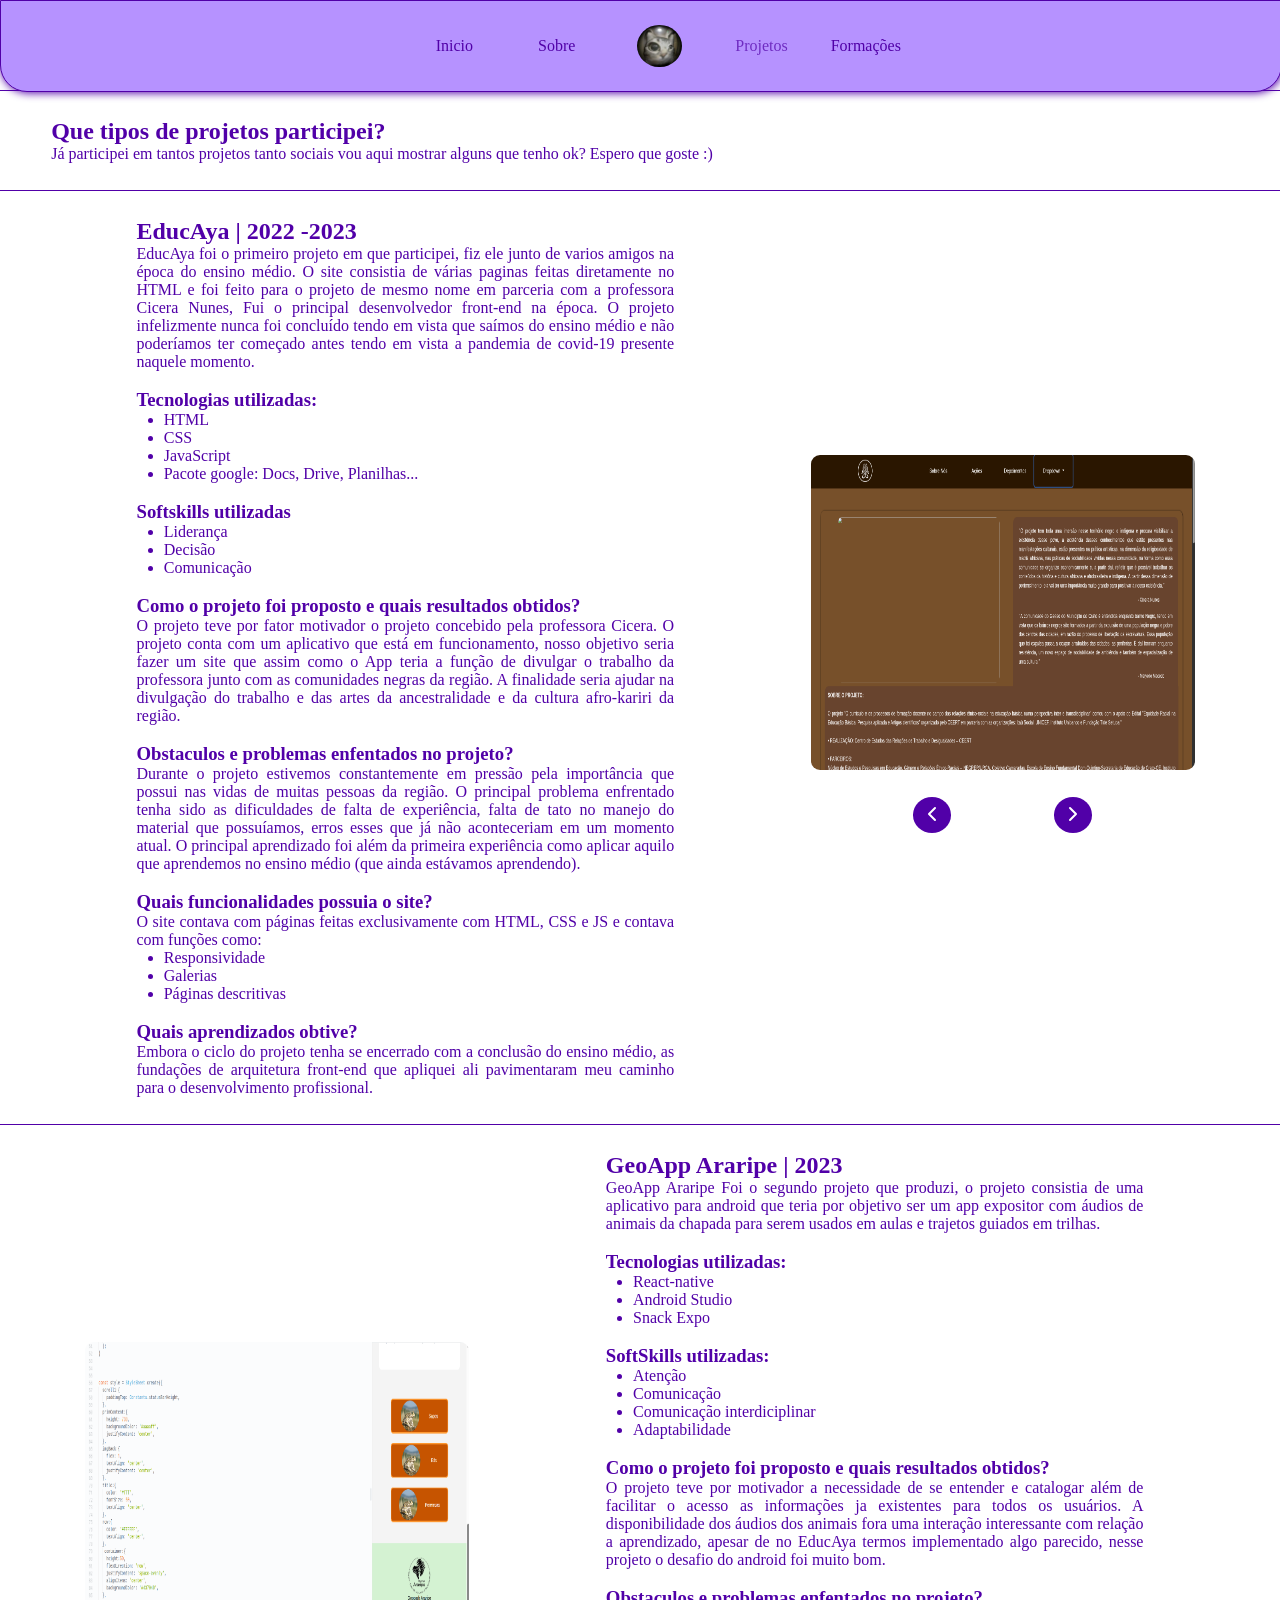
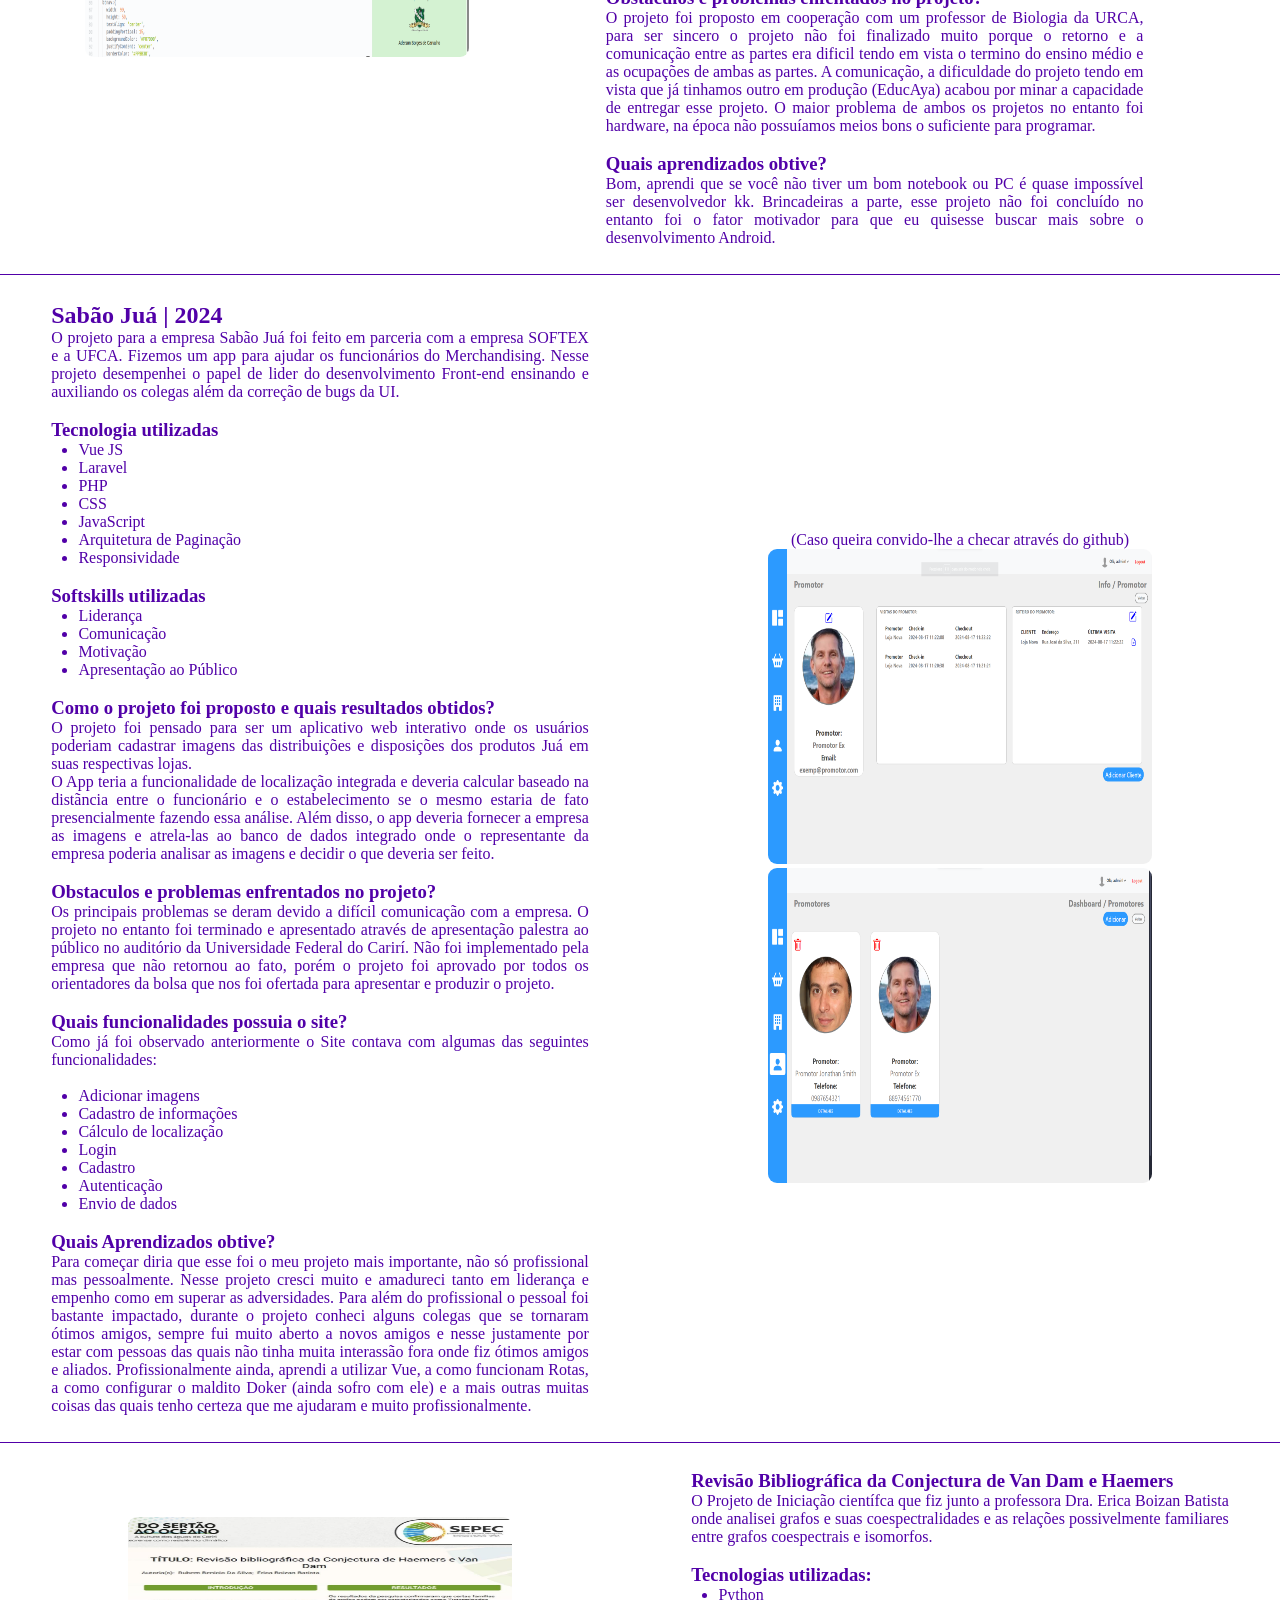
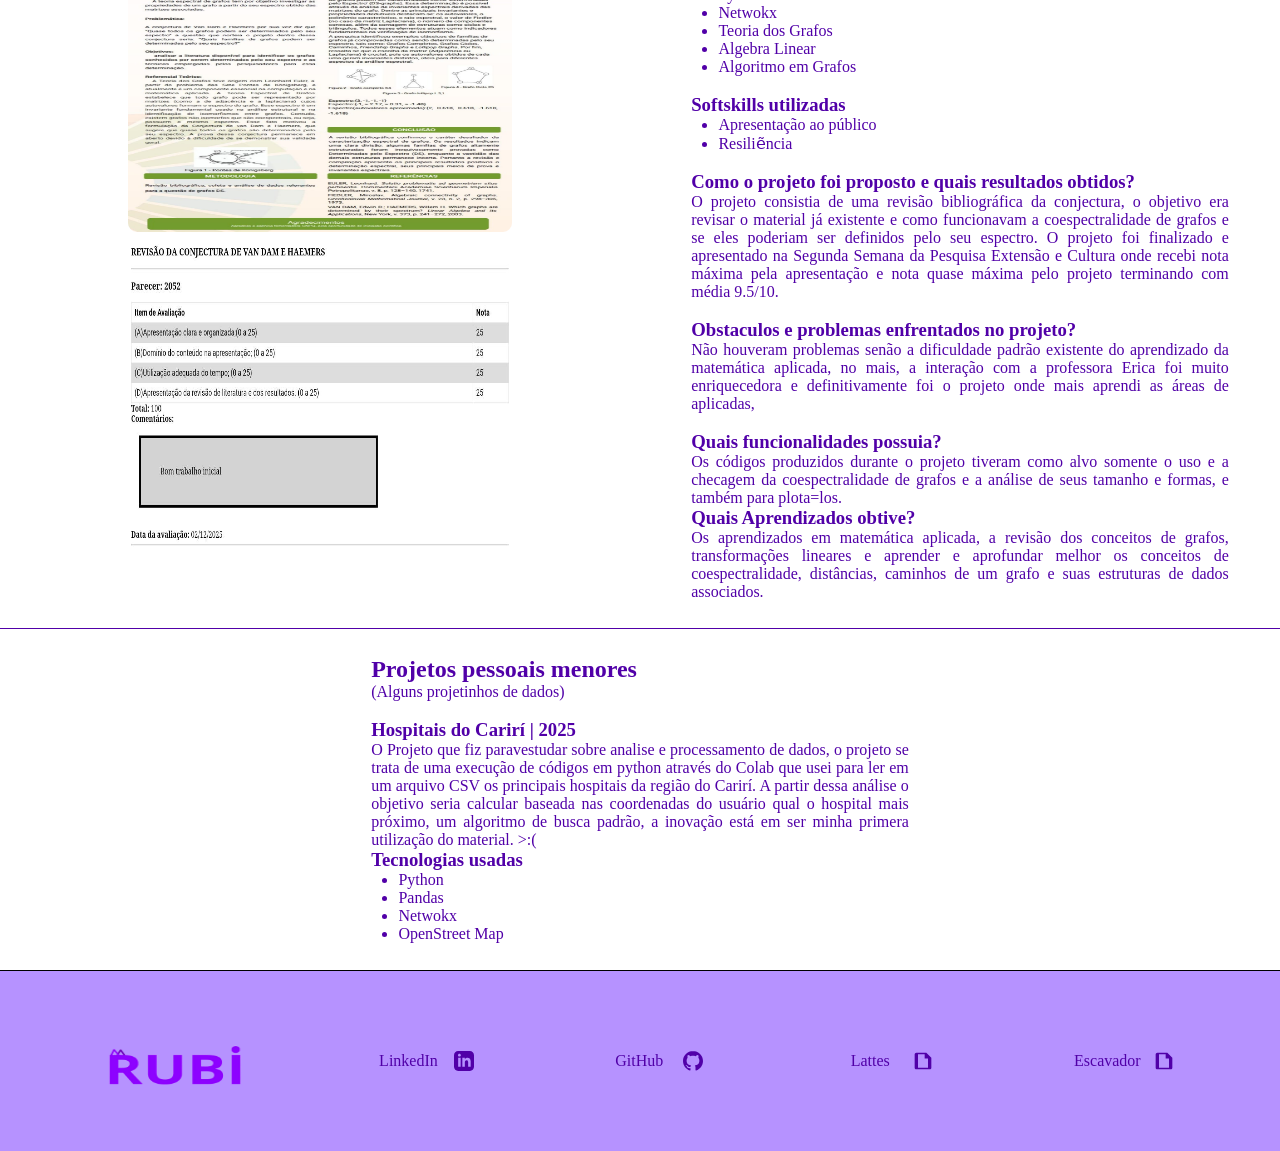
==== src/projetos/projetos.html @ ab5096b2 "Portifólio; V1" ====
<!DOCTYPE html>
<html lang="pt-br">

<head>
    <meta charset="UTF-8">
    <meta name="viewport" content="width=device-width, initial-scale=1.0">
    <title>Rubi - Projetos</title>
    <link rel="stylesheet" href="projetos.css">
    <script src="/src/components/nav.js"></script>
    <link rel="shortcut icon" href="/assets/3fc21e823c2abfa0efb5ecb2fb145444.jpg" type="image/x-icon">
    <script src="/src/components/footer.js" defer></script>
    <script src="/src/components/galeria.js" defer></script>
</head>

<body>
    <nav-bar></nav-bar>
    <section class="projApres">
        <h1>Que tipos de projetos participei?</h1>
        <p>Já participei em tantos projetos tanto sociais vou aqui mostrar alguns que tenho ok? Espero que goste :)</p>
    </section>
    <section class="EducAya">
        <article>
            <h2>EducAya | 2022 -2023</h2>
            <p>EducAya foi o primeiro projeto em que participei, fiz ele junto de varios amigos na época do ensino
                médio. O site consistia de várias paginas feitas diretamente no HTML e foi feito para o projeto de mesmo
                nome em parceria com a professora Cicera Nunes, Fui o principal desenvolvedor front-end na época. O
                projeto infelizmente nunca foi concluído tendo em vista que saímos do ensino médio e não poderíamos ter
                começado antes tendo em vista a pandemia de covid-19 presente naquele momento.</p>

            <br>
            <h3>Tecnologias utilizadas: </h3>
            <ul>
                <li>HTML</li>
                <li>CSS</li>
                <li>JavaScript</li>
                <li> Pacote google: Docs, Drive, Planilhas...</li>
            </ul>

            <br>

            <h3>Softskills utilizadas</h3>
            <ul>
                <li>Liderança</li>
                <li>Decisão</li>
                <li>Comunicação</li>
            </ul>
            <br>
            <h3>Como o projeto foi proposto e quais resultados obtidos?</h3>
            <p>O projeto teve por fator motivador o projeto concebido pela professora Cicera. O projeto conta com um
                aplicativo que está em funcionamento, nosso objetivo seria fazer um site que assim como o App teria a
                função de divulgar o trabalho da professora junto com as comunidades negras da região. A finalidade
                seria ajudar na divulgação do trabalho e das artes da ancestralidade e da cultura afro-kariri da região.
            </p>
            <br>
            <h3>Obstaculos e problemas enfentados no projeto?</h3>
            <p>Durante o projeto estivemos constantemente em pressão pela importância que possui nas vidas de muitas
                pessoas da região. O principal problema enfrentado tenha sido as dificuldades de falta de experiência,
                falta de tato no manejo do material que possuíamos, erros esses que já não aconteceriam em um momento
                atual. O principal aprendizado foi além da primeira experiência como aplicar aquilo que aprendemos no
                ensino médio (que ainda estávamos aprendendo).
            </p>
            <br>
            <h3>Quais funcionalidades possuia o site?</h3>
            <p>O site contava com páginas feitas exclusivamente com HTML, CSS e JS e contava com funções como: </p>
            <ul>
                <li>Responsividade</li>
                <li>Galerias</li>
                <li>Páginas descritivas</li>
            </ul>
            <br>
            <h3>Quais aprendizados obtive?</h3>
            <p>Embora o ciclo do projeto tenha se encerrado com a conclusão do ensino médio, as fundações de arquitetura front-end que apliquei ali pavimentaram meu caminho para o desenvolvimento profissional.</p>
        </article>
        <div>
            <img id="moldura" src="/assets/Educaya1.png" alt="Galeria" style="border-radius: 1vh;">
            <button onclick="navegar(-1)"><svg xmlns="http://www.w3.org/2000/svg" width="24" height="24"
                    viewBox="0 0 24 24" fill="none" stroke="currentColor" stroke-width="2" stroke-linecap="round"
                    stroke-linejoin="round">
                    <polyline points="15 18 9 12 15 6"></polyline>
                </svg></button>
            <button onclick="navegar(1)"><svg xmlns="http://www.w3.org/2000/svg" width="24" height="24"
                    viewBox="0 0 24 24" fill="none" stroke="currentColor" stroke-width="2" stroke-linecap="round"
                    stroke-linejoin="round">
                    <polyline points="9 18 15 12 9 6"></polyline>
                </svg></button>
            </div>
    </section>
    <section>
        <img src="/assets/geoapp1.png">
        <article>
            <h2>GeoApp Araripe | 2023</h2>
            <p>GeoApp Araripe Foi o segundo projeto que produzi, o projeto consistia de uma aplicativo para android que teria por objetivo ser um app expositor com áudios de animais da chapada para serem usados em aulas e trajetos guiados em trilhas.</p>
            <br>
            <h3>Tecnologias utilizadas:</h3>
            <ul>
                <li>React-native</li>
                <li>Android Studio</li>
                <li>Snack Expo</li>
            </ul>
            <br>
            <h3>SoftSkills utilizadas: </h3>
            <ul>
                <li>Atenção</li>
                <li>Comunicação</li>
                <li>Comunicação interdiciplinar</li>
                <li>Adaptabilidade</li>
            </ul>
            <br>
            <h3>Como o projeto foi proposto e quais resultados obtidos?</h3>
            <p>O projeto teve por motivador a necessidade de se entender e catalogar além de facilitar o acesso as informações ja existentes para todos os usuários. A  disponibilidade dos áudios dos animais fora uma interação interessante com relação a aprendizado, apesar de no EducAya termos implementado algo parecido, nesse projeto o desafio do android foi muito bom.</p>
            <br>
            <h3>Obstaculos e problemas enfentados no projeto?</h3>
            <p>O projeto foi proposto em cooperação com um professor de Biologia da URCA, para ser sincero o projeto não foi finalizado muito porque o retorno e a comunicação entre as partes era dificil tendo em vista o termino do ensino médio e as ocupações de ambas as partes. A comunicação, a dificuldade do projeto tendo em vista que já tinhamos outro em produção (EducAya) acabou por minar a capacidade de entregar esse projeto. O maior problema de ambos os projetos no entanto foi hardware, na época não possuíamos meios bons o suficiente para programar. </p>
            <br>
            <h3>Quais aprendizados obtive?</h3>
            <p>Bom, aprendi que se você não tiver um bom notebook ou PC é quase impossível ser desenvolvedor kk. Brincadeiras a parte, esse projeto não foi concluído no entanto foi o fator motivador para que eu quisesse buscar mais sobre o desenvolvimento Android. </p>
        </article>
    </section>
    <section>
       
        <article>
            <h2>Sabão Juá | 2024</h2>
            <p>O projeto para a empresa Sabão Juá foi feito em parceria com a empresa SOFTEX e a UFCA. Fizemos um app para ajudar os funcionários do Merchandising. Nesse projeto desempenhei o papel de lider do desenvolvimento Front-end ensinando e auxiliando os colegas além da correção de bugs da UI.</p>
            <br>
            <h3>Tecnologia utilizadas</h3>
            <ul>
                <li>Vue JS</li>
                <li>Laravel</li>
                <li>PHP</li>
                <li>CSS</li>
                <li>JavaScript</li>
                <li>Arquitetura de Paginação</li>
                <li>Responsividade</li>

            </ul>
            <br>
            <h3>Softskills utilizadas</h3>
            <ul>
                <li>Liderança</li>
                <li>Comunicação</li>
                <li>Motivação</li>
                <li>Apresentação ao Público</li>
            </ul>
            <br>
            <h3>Como o projeto foi proposto e quais resultados obtidos?</h3>
            <p>O projeto foi pensado para ser um aplicativo web interativo onde os usuários poderiam cadastrar imagens das distribuições e disposições dos produtos Juá em suas respectivas lojas. <br>

            O App teria a funcionalidade de localização integrada e deveria calcular baseado na distãncia entre o funcionário e o estabelecimento se o mesmo estaria de fato presencialmente fazendo essa análise. Além disso, o app deveria fornecer a empresa as imagens e atrela-las ao banco de dados integrado onde o representante da empresa poderia analisar as imagens e decidir o que deveria ser feito.
            </p>
            <br>
            <h3>Obstaculos e problemas enfrentados no projeto?</h3>
            <p>Os principais problemas se deram devido a difícil comunicação com a empresa. O projeto no entanto foi terminado e apresentado através de apresentação palestra ao público no auditório da Universidade Federal do Carirí. Não foi implementado pela empresa que não retornou ao fato, porém o projeto foi aprovado por todos os orientadores da bolsa que nos foi ofertada para apresentar e produzir o projeto.</p>
            <br>
            <h3>Quais funcionalidades possuia o site?</h3>
            <p>Como já foi observado anteriormente o Site contava com algumas das seguintes funcionalidades:</p>
            <br>
            <ul>
                <li>Adicionar imagens</li>
                <li>Cadastro de informações</li>
                <li>Cálculo de localização</li>
                <li>Login</li>
                <li>Cadastro</li>
                <li>Autenticação</li>
                <li>Envio de dados</li>
            </ul>
            <br>
            <h3>Quais Aprendizados obtive?</h3>
            <p>Para começar diria que esse foi o meu projeto mais importante, não só profissional mas pessoalmente. Nesse projeto cresci muito e amadureci tanto em liderança e empenho como em superar as adversidades. Para além do profissional o pessoal foi bastante impactado, durante o projeto conheci alguns colegas que se tornaram ótimos amigos, sempre fui muito aberto a novos amigos e nesse justamente por estar com pessoas das quais não tinha muita interassão fora onde fiz ótimos amigos e aliados. Profissionalmente ainda, aprendi a utilizar Vue, a como funcionam Rotas, a como configurar o maldito Doker (ainda sofro com ele) e a mais outras muitas coisas das quais tenho certeza que me ajudaram e muito profissionalmente.</p> 
        </article>
        <div>
            <p>(Caso queira convido-lhe a checar através do github)</p>
            <img src="/assets/Jua1.png" alt="">
            <img src="/assets/jua2.png" alt="">
        </div>
    </section>
    <section>
        <div>
            <img src="/assets/Conjectura1.jpeg" alt="">
            <img src="/assets/Conjectura2.jpeg" alt="">
        </div>
        <article>
            <h3>Revisão Bibliográfica da Conjectura de Van Dam e Haemers</h3>
            <p>O Projeto de Iniciação científca que fiz junto a professora Dra. Erica Boizan Batista onde analisei grafos e suas
                coespectralidades e as relações possivelmente familiares entre grafos coespectrais e isomorfos.</p>
            <br>
            <h3>Tecnologias utilizadas:</h3>
            <ul>
                <li>Python</li>
                <li>Netwokx</li>
                <li>Teoria dos Grafos</li>
                <li>Algebra Linear</li>
                <li>Algoritmo em Grafos</li>
            </ul>
            <br>
            <h3>Softskills utilizadas</h3>
            <ul>
                <li>Apresentação ao público</li>
                <li>Resiliẽncia</li>
            </ul>
            <br>
            <h3>Como o projeto foi proposto e quais resultados obtidos?</h3>
            <p>O projeto consistia de uma revisão bibliográfica da conjectura, o objetivo era revisar o material já existente e como funcionavam a coespectralidade de grafos e se eles poderiam ser definidos pelo seu espectro. O projeto foi finalizado e apresentado na Segunda Semana da Pesquisa Extensão e Cultura onde recebi nota máxima pela apresentação e nota quase máxima pelo projeto terminando com média 9.5/10.</p>
            <br>
            <h3>Obstaculos e problemas enfrentados no projeto?</h3>
            <p>Não houveram problemas senão a dificuldade padrão existente do aprendizado da matemática aplicada, no mais, a interação com a professora Erica foi muito enriquecedora e definitivamente foi o projeto onde mais aprendi as áreas de aplicadas,</p>
            <br>
            <h3>Quais funcionalidades possuia?</h3>
            <p>Os códigos produzidos durante o projeto tiveram como alvo somente o uso e a checagem da coespectralidade de grafos e a análise de seus tamanho e formas, e também para plota=los.</p>
            <h3>Quais Aprendizados obtive?</h3>
            <p>Os aprendizados em matemática aplicada, a revisão dos conceitos de grafos, transformações lineares e aprender e aprofundar melhor os conceitos de coespectralidade, distâncias, caminhos de um grafo e suas estruturas de dados associados.</p>
        </article>
    </section>
    <section>
        <article>
            <h2>Projetos pessoais menores</h2>
            <p>(Alguns projetinhos de dados)</p>
            <br>
            <h3>Hospitais do Carirí | 2025</h3>
            <p>O Projeto que fiz paravestudar sobre analise e processamento de dados, o projeto se trata de uma execução de códigos em python através do Colab que usei para ler em um arquivo CSV os principais hospitais da região do Carirí. A partir dessa análise o objetivo seria calcular baseada nas coordenadas do usuário qual o hospital mais próximo, um algoritmo de busca padrão, a inovação está em ser minha primera utilização do material. >:(</p>
            <h3>Tecnologias usadas</h3>
            <ul>
                <li>Python</li>
                <li>Pandas</li>
                <li>Netwokx</li>
                <li>OpenStreet Map</li>
            </ul>
            <p></p>
        </article>
    </section>
    <foo-ter></foo-ter>
</body>

</html>
---- src/projetos/projetos.css ----
*{
    box-sizing: border-box;
    margin: 0;
}
body{
    color:#5100a8;
    text-align: center;
}
article{
    width: 50%;
    text-align: justify;
}
.projApres{
    display: flex;
    flex-wrap: wrap;
    width: 100%;
    padding-block: 3vh;
    justify-content: start;
    align-items: center;
    text-align: justify;
    margin-top: 10vh;

}
.projApres h1, p{
    width: 80%;
    padding-inline: 4vw;
}
section{
    display: flex;
    flex-wrap: wrap;
    width: 100%;
    padding-block: 3vh;
    text-align: justify;
    align-items: center;
    justify-content: space-evenly;
    border-top: #5100a8 solid .1vh;
    
}

section h2, section h3, section p{
    width: 100%;
    padding-inline: 4vw;
}
section div{
    width: 50%;
    text-align: center;
}
section li{
    margin-left: 3vw;
}
img{
    width: 30vw;
    height: 35vh;
    border-radius: 1vh;
    transition: .5s;
}
.EducAya div{
    overflow: hidden;
    width: 30vw;
    height: 45vh;
    display: flex;
    flex-wrap: wrap;
    justify-content: space-evenly;
}
.EducAya div ul{
    display:flex;
    justify-content: center;
    width: 30vw;
}
.EducAya button{
    background-color: #5100a8;
    color: #fff;
    border: none;
    width: 3vw;
    height: 4vh;
    border-radius: 100%;
    cursor: pointer;
}

@media  (max-width:700px){

    article{
        width: 100%;
    }
    .EducAya div, .geoApp div{
        width: 90vw;
        height: 52vh;
        margin-top: 2vh;
    }
    section div{
        width: 100%;
        text-align: center;
    }
    section img{
        width: 90vw;
        height: 44vh;
    }
    .EducAya button{
        width: 10vw;
        height: 5vh;
    }
}
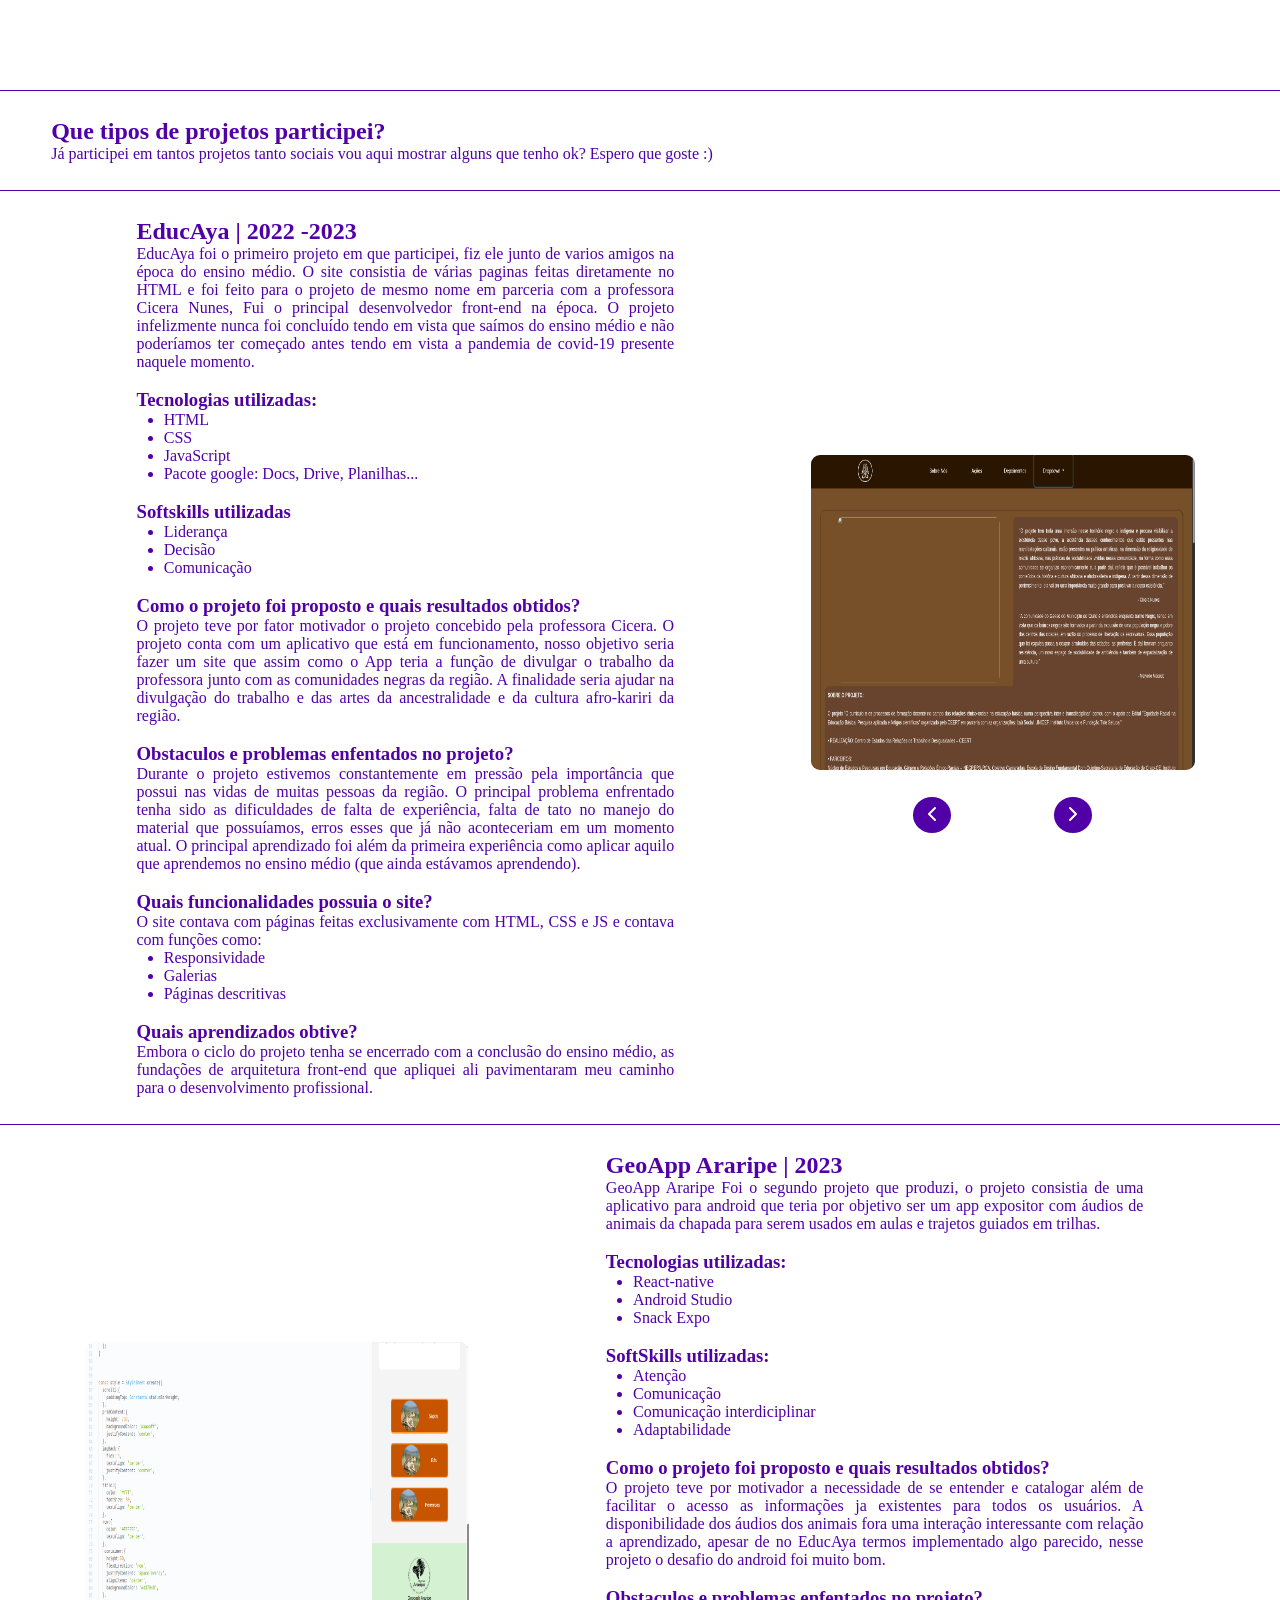
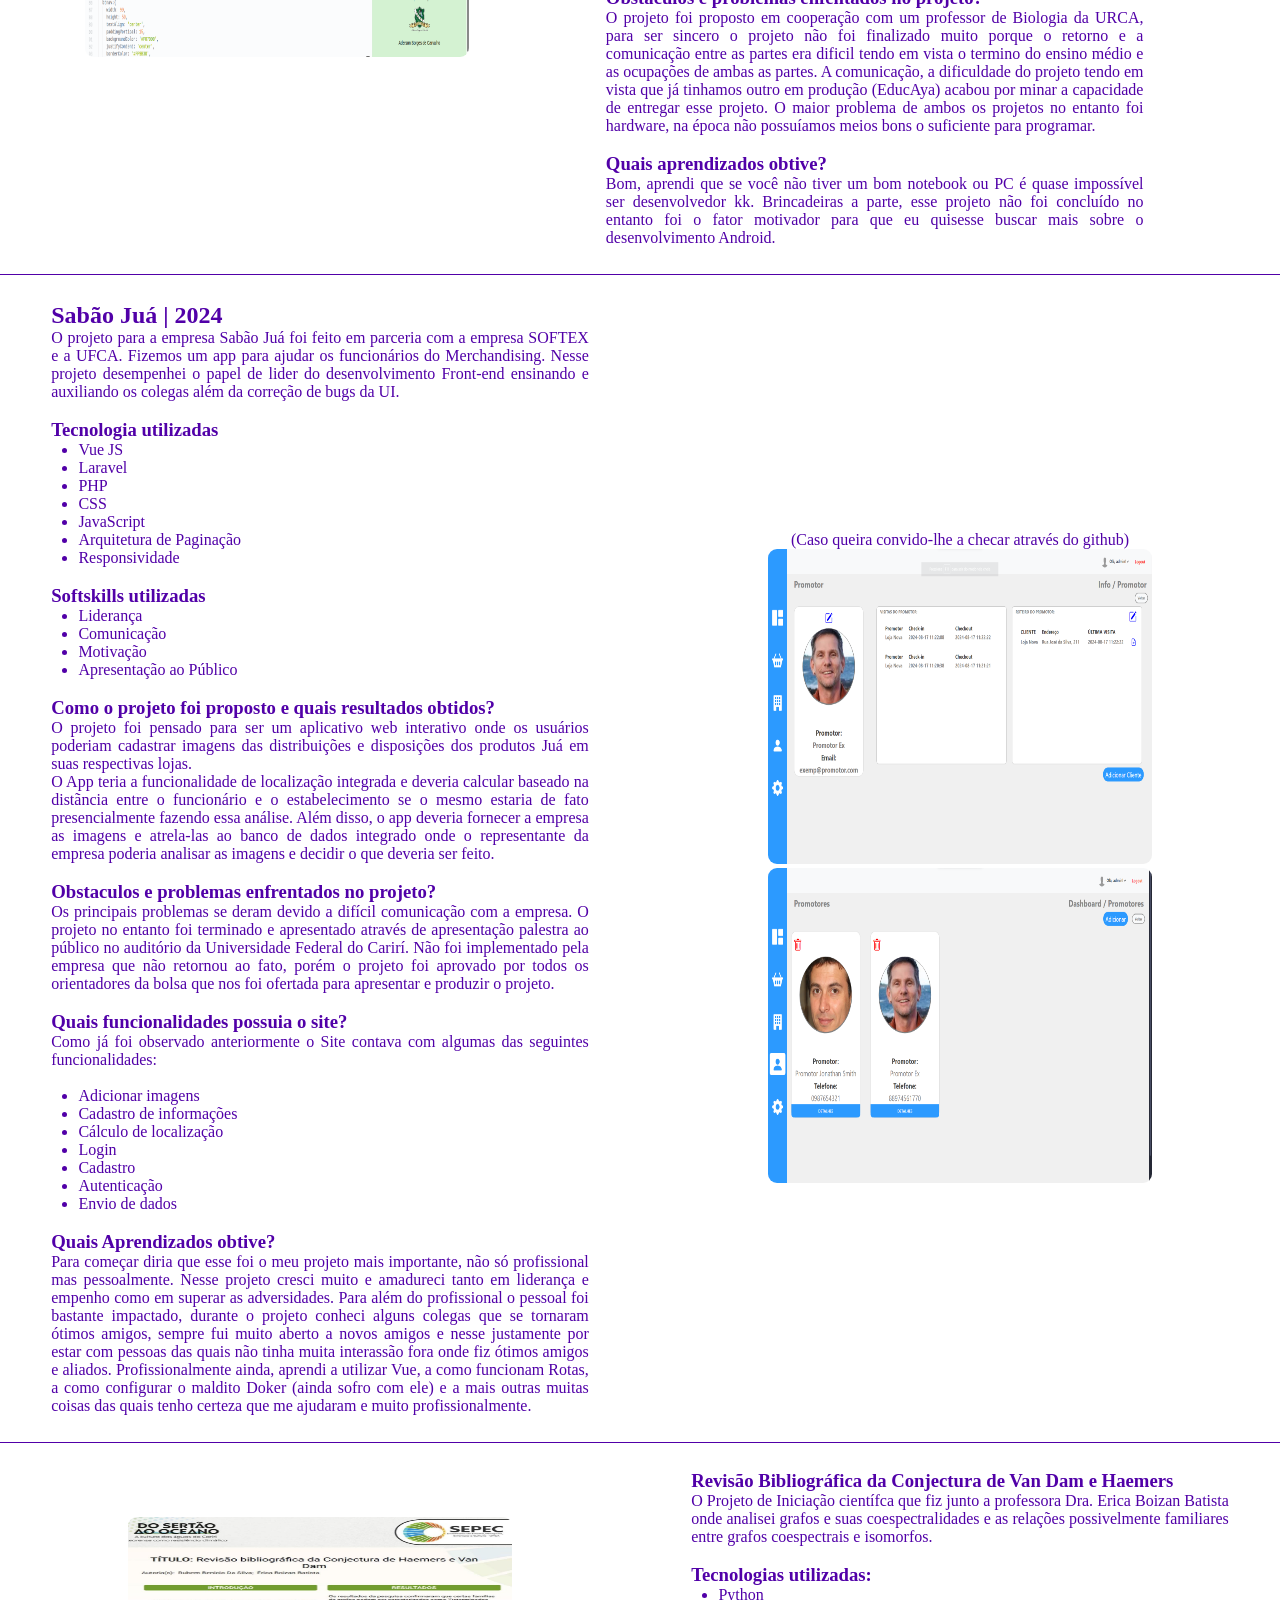
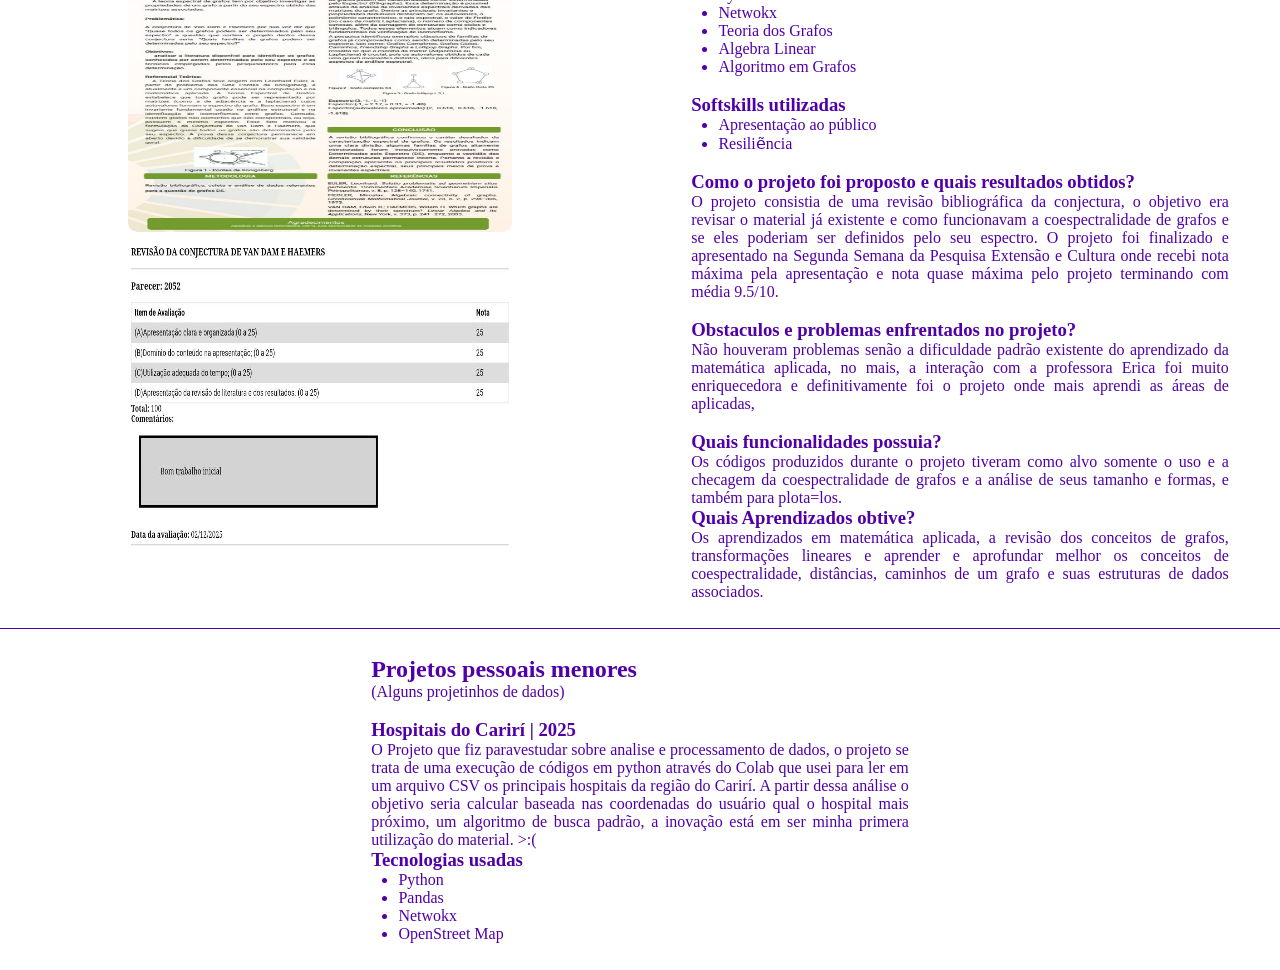
==== commit 2370d672: "Portifolio v1.6" ====
--- a/src/projetos/projetos.html
+++ b/src/projetos/projetos.html
@@ -6,10 +6,10 @@
     <meta name="viewport" content="width=device-width, initial-scale=1.0">
     <title>Rubi - Projetos</title>
     <link rel="stylesheet" href="projetos.css">
-    <script src="/src/components/nav.js"></script>
-    <link rel="shortcut icon" href="/assets/3fc21e823c2abfa0efb5ecb2fb145444.jpg" type="image/x-icon">
-    <script src="/src/components/footer.js" defer></script>
-    <script src="/src/components/galeria.js" defer></script>
+    <script src="/components/nav.js"></script>
+    <link rel="shortcut icon" href="./assets/3fc21e823c2abfa0efb5ecb2fb145444.jpg" type="image/x-icon">
+    <script src="/components/footer.js" defer></script>
+    <script src="/components/galeria.js" defer></script>
 </head>
 
 <body>
